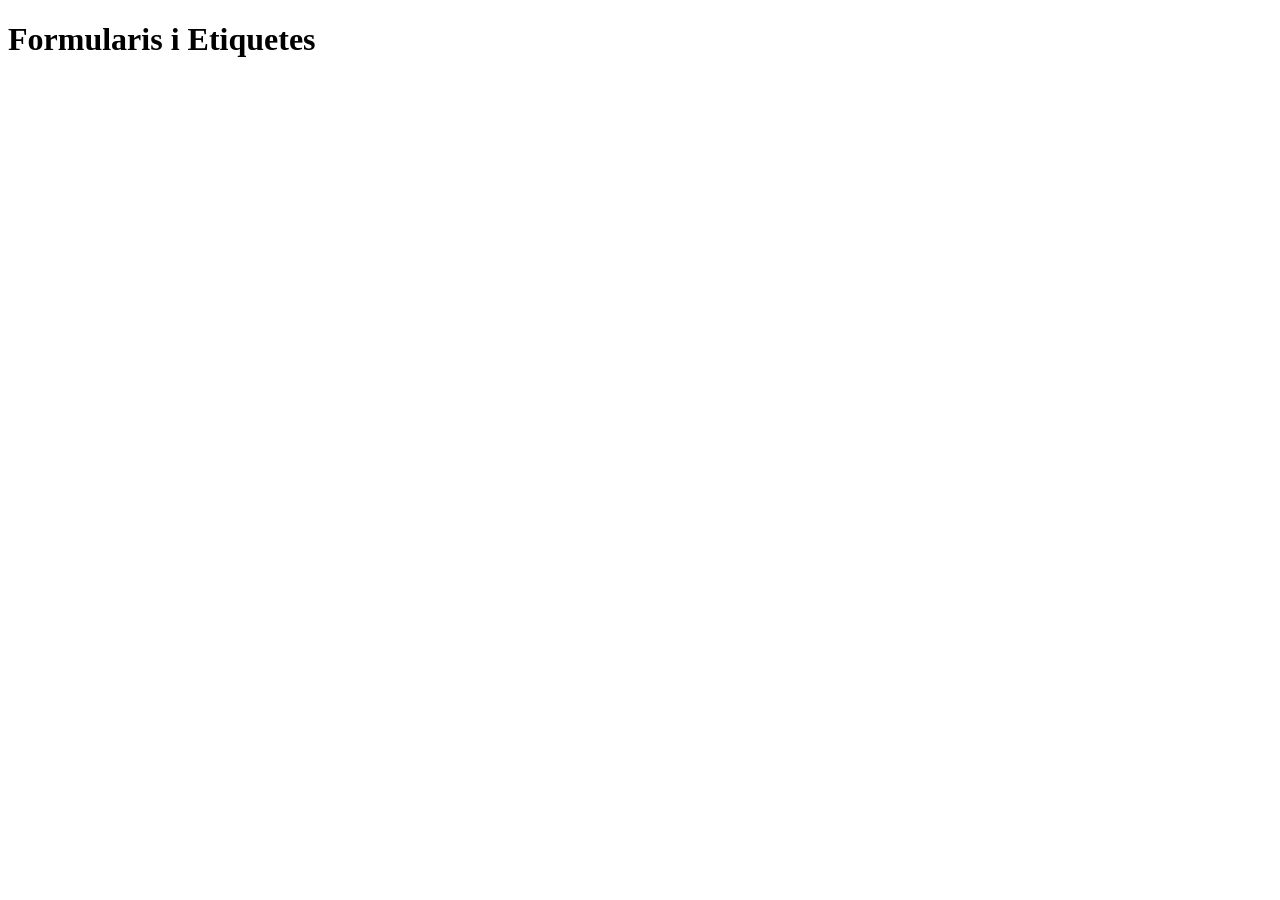
==== AplicacionesWeb/Formularios/Formularios.html @ a89d8686 "Add files via upload" ====
<!DOCTYPE html>
<html>
    <head>
        <meta charset="UTF-8">
        <meta name="author" content="PepeLlopis">
        <meta name="description" content="APW 2n curs">
        <title>UT-2 HTML | Formularios</title>
    </head>
    <body>
        <h1>Formularis i Etiquetes</h1>
        

    </body>
</html>
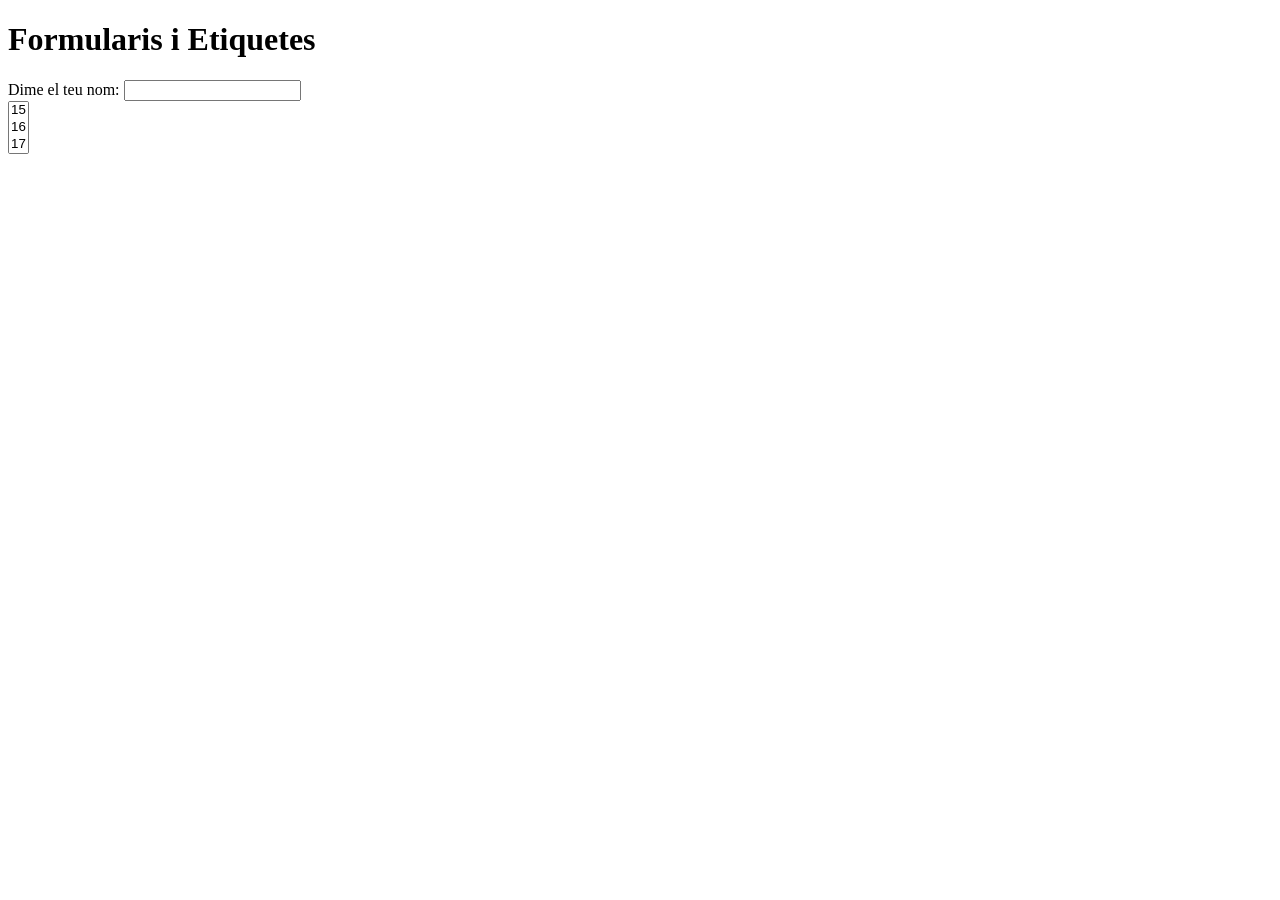
==== commit 324be548: "Add files via upload" ====
--- a/AplicacionesWeb/Formularios/Formularios.html
+++ b/AplicacionesWeb/Formularios/Formularios.html
@@ -8,7 +8,16 @@
     </head>
     <body>
         <h1>Formularis i Etiquetes</h1>
+        <form action="preguntaNom" method="post">
+            Dime el teu nom: 
+            <input type="text" name="nom"><br>
+        </form>
+        <select name="edad" size="3">
+            <option value="15">15</option>
+            <option value="16">16</option>
+            <option value="17">17</option>
+            <option value="18">18</option>
+        </select>
         
-
     </body>
 </html>
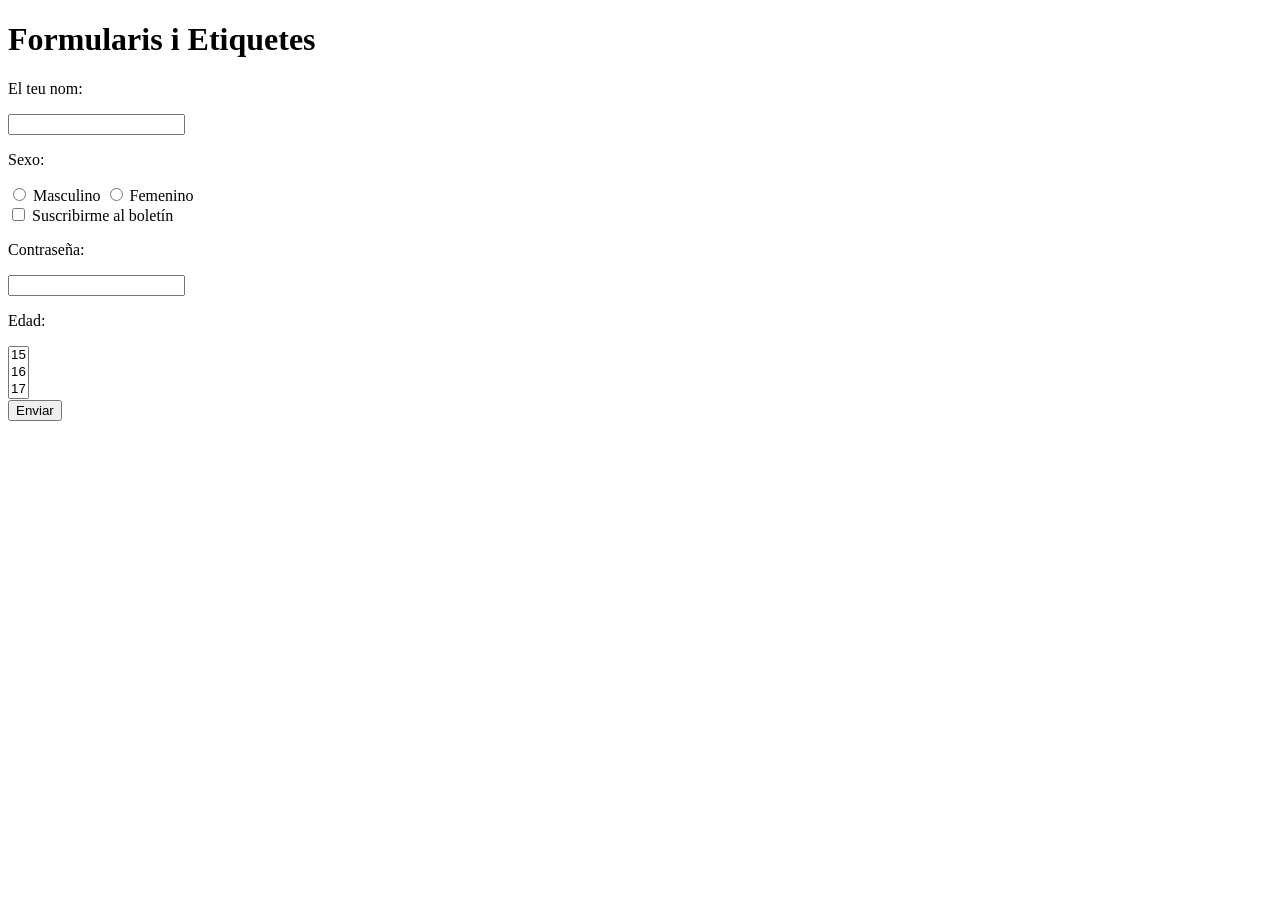
==== commit 4ad4d21d: "Add files via upload" ====
--- a/AplicacionesWeb/Formularios/Formularios.html
+++ b/AplicacionesWeb/Formularios/Formularios.html
@@ -9,15 +9,29 @@
     <body>
         <h1>Formularis i Etiquetes</h1>
         <form action="preguntaNom" method="post">
-            Dime el teu nom: 
+            <p> El teu nom: </p>
             <input type="text" name="nom"><br>
-        </form>
+            <p>Sexo:</p>
+            <input type="radio" id="sexo_m" name="sexo" value="m">
+            <label for="sexo_m">Masculino</label>
+            <input type="radio" id="sexo_f" name="sexo" value="f">
+            <label for="sexo_f">Femenino</label>
+            <br>
+            <input type="checkbox" id="suscribir" name="suscribir" value="si">
+            <label for="suscribir">Suscribirme al boletín</label>
+            <br>
+            <p>Contraseña:</p>
+            <input type="password" name="password" id="password"><br>
+        
+            <p>Edad:</p>
         <select name="edad" size="3">
             <option value="15">15</option>
             <option value="16">16</option>
             <option value="17">17</option>
             <option value="18">18</option>
         </select>
+        </form>
+        <button type="submit">Enviar</button>
         
     </body>
 </html>
